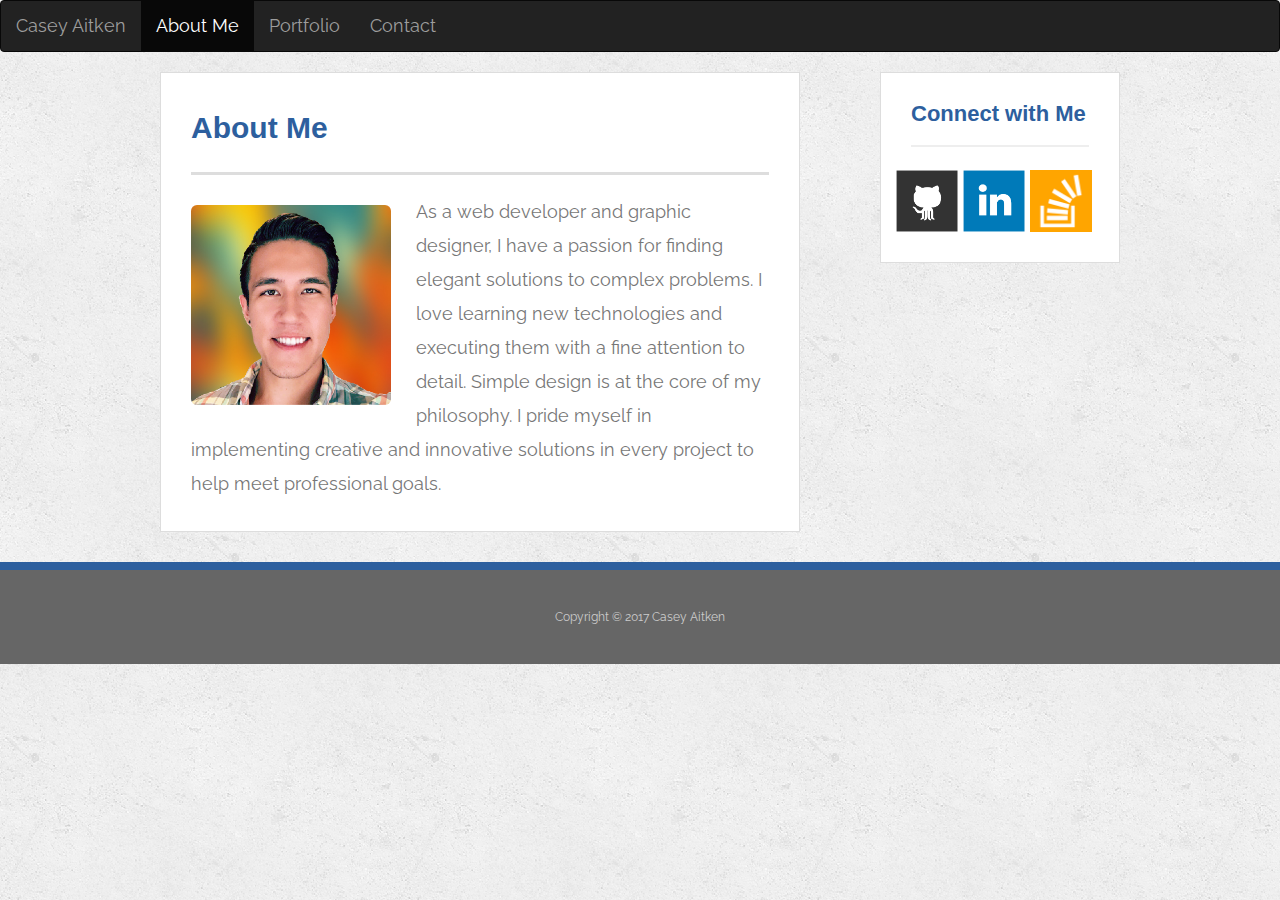
==== index.html @ 33eb3247 "1st Commit" ====
<!doctype html>
<html lang="en-us">

<head>
  <meta charset="UTF-8">
  <title>About | Casey Aitken</title>
  
  <link rel="stylesheet" href="https://maxcdn.bootstrapcdn.com/bootstrap/3.3.7/css/bootstrap.min.css" integrity="sha384-BVYiiSIFeK1dGmJRAkycuHAHRg32OmUcww7on3RYdg4Va+PmSTsz/K68vbdEjh4u" crossorigin="anonymous">

  <link rel="stylesheet" type="text/css" href="assets/css/reset.css">
  <link rel="stylesheet" type="text/css" href="assets/css/style.css">
  
  <link href="https://fonts.googleapis.com/css?family=Lobster|Raleway|Righteous" rel="stylesheet">
  
  <link rel="stylesheet" type="text/css" href="assets/css/hover-min.css">
  <link rel="stylesheet" type="text/css" href="assets/css/hover.css">
  <link rel="stylesheet" type="text/css" href="assets/css/hover.css.map">
  
  
</head>

<body>
<!--
  <header id="masthead">
    <div class="container">
      <a href="index.html" id="logo" class="hvr-grow">Casey Aitken</a>
      <nav>
        <a href="index.html" class="hvr-underline-from-left">About</a>
        <a href="portfolio.html" class="hvr-underline-from-left">Portfolio</a>
        <a href="contact.html" class="hvr-underline-from-left">Contact</a>
      </nav>
    </div>
  </header>
  -->
  
  <nav class="navbar navbar-inverse">
  <div class="container-fluid">
    <div class="navbar-header">
      <a class="navbar-brand" href="index.html">Casey Aitken</a>
    </div>
    <ul class="nav navbar-nav">
      <li class="active"><a href="index.html">About Me</a></li>
      <li><a href="portfolio.html">Portfolio</a></li>
      <li><a href="contact.html">Contact</a></li>
    </ul>
  </div>
</nav>

  <div id="main-container" class="container">
  	<div class="row" style="padding-bottom: 30px">
		<section class="main-section col-lg-8 col-md-8 col-sm-12 col-xs-12">
		  <h1>About Me</h1>

		  <img src="assets/images/profile.jpg" class="auth-image hvr-grow img-rounded" alt="Your Name">

		  <p>As a web developer and graphic designer, I have a passion for finding elegant solutions to complex problems. I love learning new technologies and executing them with a fine attention to detail. Simple design is at the core of my philosophy. I pride myself in implementing creative and innovative solutions in every project to help meet professional goals.</p>

		</section>
   		<section class="sidebar col-lg-3 col-md-3 col-sm-12 col-xs-12">

			<h2>Connect with Me</h2>
			<div class="row">
				<a class="col-3" href="https://github.com/caitken7"><img src="assets/images/github-128.png" class="social hvr-float" alt="GitHub" /></a>
				<a class="col-3" href="https://www.linkedin.com/in/casey-aitken-5312b832/"><img src="assets/images/linkedin-128.png" class="social hvr-float" alt="LinkedIn" /></a>
				<a class="col-3" href="https://stackoverflow.com/users/story/8341403"><img src="assets/images/stackoverflow-128.png" class="social hvr-float" alt="Stack Overflow" /></a>
			</div>
		  
		</section>
    </div>

	<div class="row">
		
	</div>
  </div>

<!--
  <footer>
    <div class="container">
      Copyright &copy; 2017 Casey Aitken
    </div>
  </footer>
  -->
  
  <footer class="footer">
      <div class="container">
        <span class=""> Copyright &copy; 2017 Casey Aitken</span>
      </div>
    </footer>
    <script src="../../../../assets/js/ie10-viewport-bug-workaround.js"></script>
    <div id="js-atavi-extension-install"></div>
</body>

</html>
---- assets/css/style.css ----
body {
  font-family: 'Raleway', sans-serif;
  font-size: 18px;
  line-height: 34px;
  color: #777;
  background: url("../images/concrete_seamless.png");
}

* {
  box-sizing: border-box;
}

/* general */

.container {
  width: 100%;
  max-width: 960px;
  margin: 0 auto;
  clear: both;
}

h1,
h2,
h3,
p {
  margin-bottom: 20px;
}

p:last-child {
  margin-bottom: 0;
}

h1,
h2,
h3 {
  font-family: 'Roboto', sans-serif;
  font-weight: 700;
  color: #2D5F9E;
}

h1 {
  padding-bottom: 20px;
  font-size: 30px;
  line-height: 49px;
  border-bottom: 3px solid #ddd;
}

h2,
h3 {
  font-size: 22px;
}

/* header */

#masthead {
  position: fixed;
  z-index: 99;
  width: 100%;
  margin: 0 0 30px;
  overflow: hidden;
  color: #fff;
  background: #fff;
  border-bottom: 2px solid #ccc;
}

#logo {
  float: left;
  width: 250px;
  height: 90px;
  font-family: 'Righteous', cursive;
  font-size: 38px;
  font-weight: 500;
  line-height: 90px;
  color: #fff;
  text-align: center;
  text-decoration: none;
  background: #2D5F9E;
}

/*
nav {
  float: right;
  margin-top: 25px;
}

nav a {
  display: inline-block;
  padding: 10px;
  margin-left: 15px;
  line-height: 18px;
  color: #999;
  text-decoration: none;
  border-left: 1px solid #efefef;
}

nav a:first-child {
  border-left: 0 none;
}
*/
/* footer */

footer {
  padding: 30px 0;
  clear: both;
  font-size: 12px;
  color: #fff;
  color: #ccc;
  text-align: center;
  background: #666;
  border-top: 8px solid #2D5F9E;
}

/* sidebar */

.sidebar {
  padding: 30px;
  background: #fff;
  border: 1px solid #ddd;
	float: right;
	display: inline-block;
}

h3,
.sidebar h2 {
  padding-bottom: 20px;
  margin-bottom: 15px;
  line-height: 22px;
  border-bottom: 2px solid #eee;
}

.social {
  width: 62px;
  height: 62px;
  margin-top: 8px;
  margin-right: 5px;
}

.social:last-child {
  margin-right: 0;
}

/* main */



.main-section {
  padding: 30px;
  background: #fff;
  border: 1px solid #ddd;
	display: inline-block;
	float: left;
}

/* portfolio page */

.work {
  position: relative;
  float: left;
  margin: 20px 0 25px;
}

/*
.work:nth-child(even) {
  margin-right: 40px;
}
*/

.work img {
  width: 100%;
  border: 0 none;
  opacity: 0.8;
}

/*
.work h3 {
  position: absolute;
  bottom: 20px;
  width: 100%;
  padding: 15px;
  margin-bottom: 0;
  font-weight: 300;
  line-height: 30px;
  color: #fff;
  text-align: center;
  background: #2D5F9E;
  border-bottom: 0;
}
*/
.auth-image {
  float: left;
  width: 200px;
  height: auto;
  margin-top: 10px;
  margin-right: 25px;
}

/* contact page */

#contact-form ul {
  margin-bottom: 20px;
}

#contact-form li {
  margin-bottom: 10px;
}

label,
input[type=text],
input[type=email],
textarea {
  display: block;
  width: 100%;
}

input[type=text],
input[type=email],
textarea {
  height: 35px;
  padding: 0 10px;
  font-size: 14px;
  border: 1px solid #ddd;
}

textarea {
  height: 200px;
}

input[type=submit] {
  padding: 10px 30px;
  font-size: 18px;
  color: #fff;
  cursor: pointer;
  background: #2D5F9E;
  border: 0 none;
}
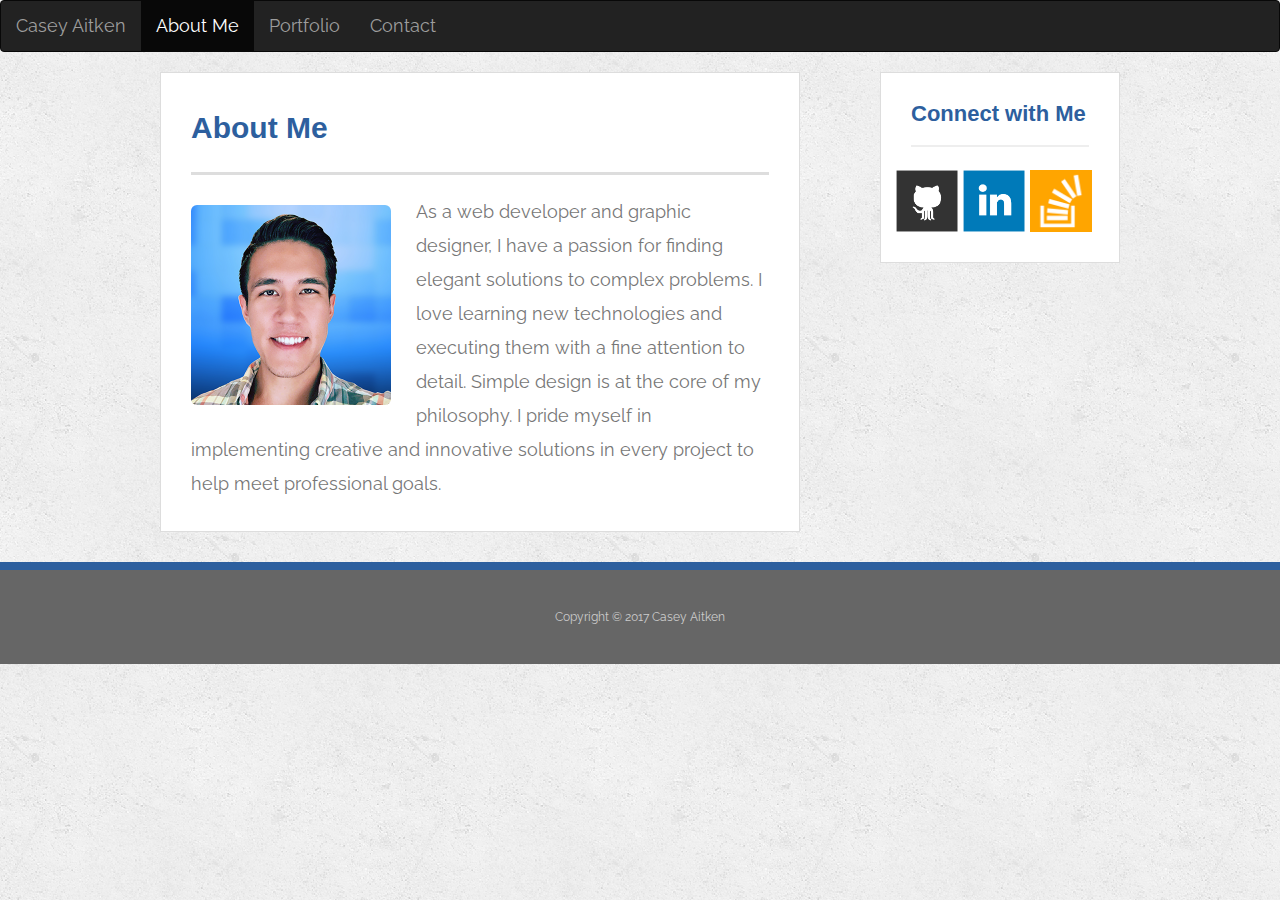
==== commit e70c81e2: "Profile Update" ====
--- a/index.html
+++ b/index.html
@@ -51,7 +51,7 @@
 		<section class="main-section col-lg-8 col-md-8 col-sm-12 col-xs-12">
 		  <h1>About Me</h1>
 
-		  <img src="assets/images/profile.jpg" class="auth-image hvr-grow img-rounded" alt="Your Name">
+		  <img src="assets/images/profile.png" class="auth-image hvr-grow img-rounded" alt="Your Name">
 
 		  <p>As a web developer and graphic designer, I have a passion for finding elegant solutions to complex problems. I love learning new technologies and executing them with a fine attention to detail. Simple design is at the core of my philosophy. I pride myself in implementing creative and innovative solutions in every project to help meet professional goals.</p>
 
